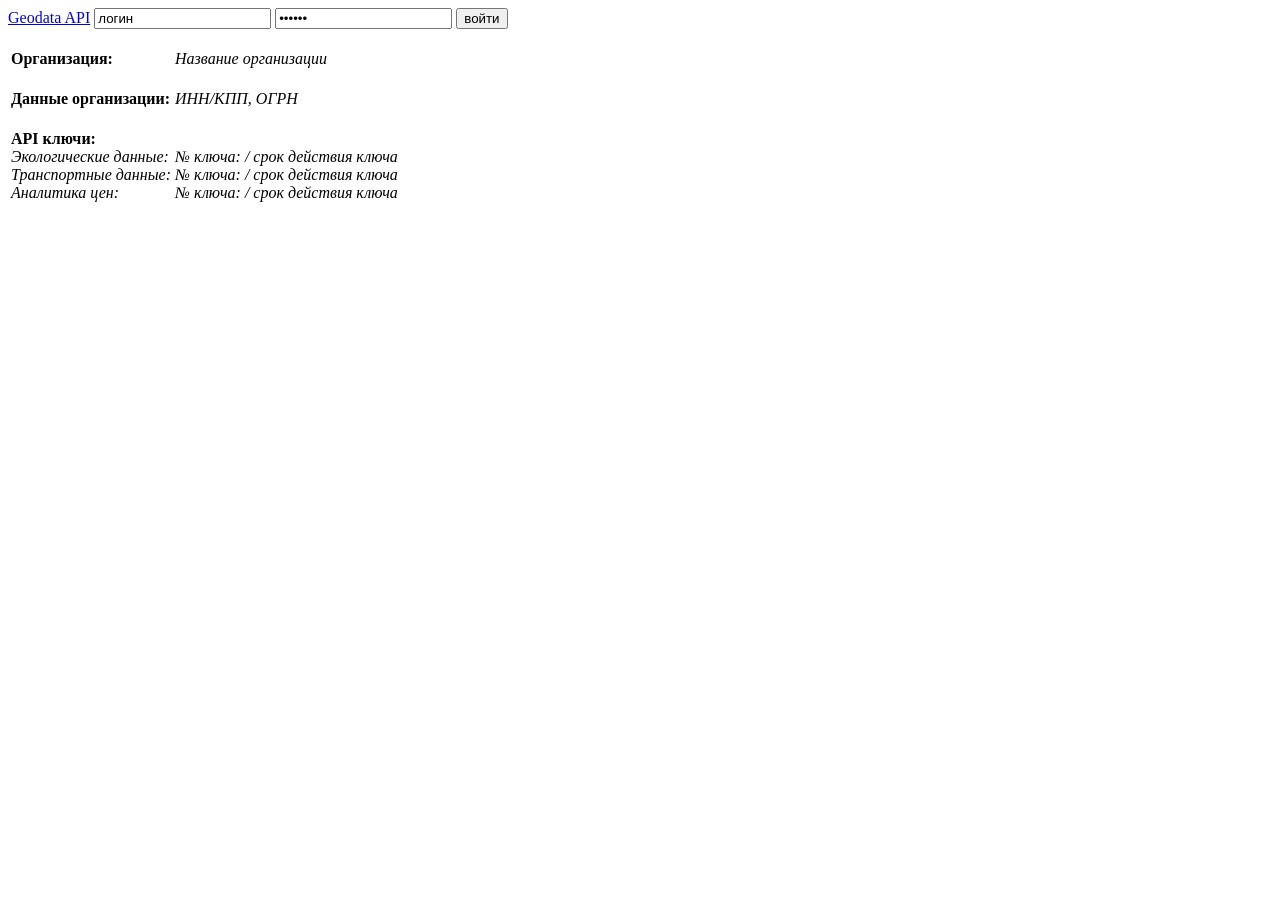
==== admin.html @ e5d3d1ee "Create admin.html" ====
<!doctype html>
<html>
  <head>
    <title>admin</title>
    <meta charset="utf-8">
    <!-- <link rel="stylesheet" type="text/css" href="https://cdnjs.cloudflare.com/ajax/libs/leaflet/0.7.7/leaflet.css"> -->
    <link rel="stylesheet" type="text/css" href="css/main.css">
    <link rel="stylesheet" type="text/css" href="css/admin.css">
    <!-- <script type="text/javascript" src="http://api.tiles.mapbox.com/mapbox.js/plugins/turf/v2.0.0/turf.min.js"></script> -->
  </head>
  <body>

  	<div id="header">
      <span class="before"></span>
      <a href="index.html"><span id="logo">Geodata API</span></a>
      <span id="login-form">
        <input type="text" value="логин"/>
        <input type="password" value="пароль"/>
        <a href="admin.html">
          <input type="button" value="войти"/>
        </a>
      </span>
    </div>

    <div id="table">
      <table id="tb">
        <tr class="small">
          <td id="left">
            <br>
            <b>Организация:</b>
          </td>
          <td id="right">
            <br>
            <i>Название организации</i>
          </td>
        </tr>
        <tr class="small">
          <td id="left">
            <br>
            <b>Данные организации:</b>
          </td>
          <td id="right">
            <br>
            <i>ИНН/КПП, ОГРН</i>
          </td>
        </tr>
        <tr class="small">
          <td id="left">
            <br>
            <b>API ключи:</b>
            <br>
            <i>Экологические данные:</i>
            <br>
            <i>Транспортные данные:</i>
            <br>
            <i>Аналитика цен:</i>
          </td>
          <td id="right">
            <br>
            <br>
            <i>№ ключа: / срок действия ключа</i>
            <br>
            <i>№ ключа: / срок действия ключа</i>
            <br>
            <i>№ ключа: / срок действия ключа</i>
          </td>
        </tr>
      </table>
    </div>

  	<!-- <script type="text/javascript" src="js/demo.js"></script> -->
  </body>
</html>
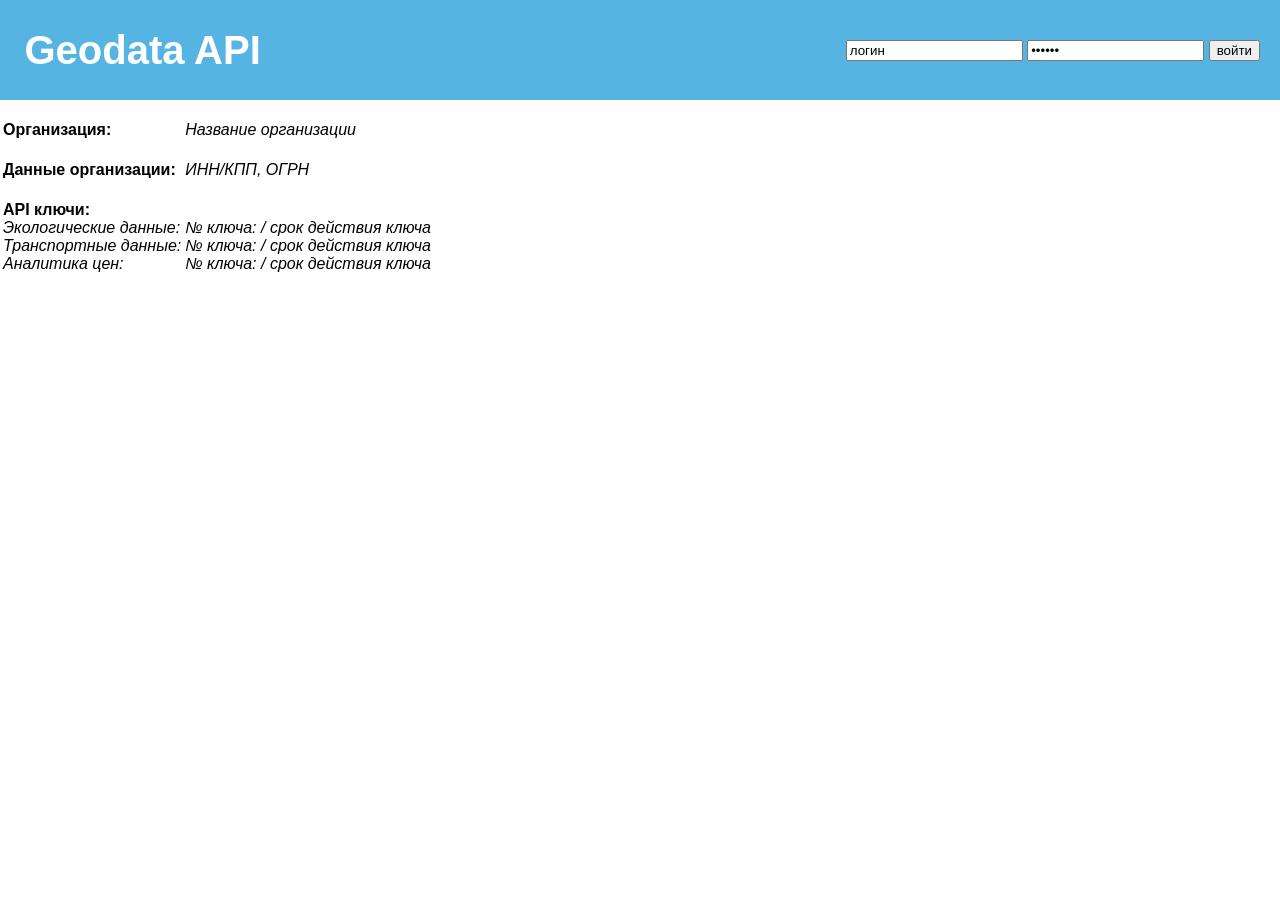
==== commit 5ae5bc1f: "Add files via upload" ====
--- a/admin.html
+++ b/admin.html
@@ -1,73 +1,73 @@
-<!doctype html>
-<html>
-  <head>
-    <title>admin</title>
-    <meta charset="utf-8">
-    <!-- <link rel="stylesheet" type="text/css" href="https://cdnjs.cloudflare.com/ajax/libs/leaflet/0.7.7/leaflet.css"> -->
-    <link rel="stylesheet" type="text/css" href="css/main.css">
-    <link rel="stylesheet" type="text/css" href="css/admin.css">
-    <!-- <script type="text/javascript" src="http://api.tiles.mapbox.com/mapbox.js/plugins/turf/v2.0.0/turf.min.js"></script> -->
-  </head>
-  <body>
-
-  	<div id="header">
-      <span class="before"></span>
-      <a href="index.html"><span id="logo">Geodata API</span></a>
-      <span id="login-form">
-        <input type="text" value="логин"/>
-        <input type="password" value="пароль"/>
-        <a href="admin.html">
-          <input type="button" value="войти"/>
-        </a>
-      </span>
-    </div>
-
-    <div id="table">
-      <table id="tb">
-        <tr class="small">
-          <td id="left">
-            <br>
-            <b>Организация:</b>
-          </td>
-          <td id="right">
-            <br>
-            <i>Название организации</i>
-          </td>
-        </tr>
-        <tr class="small">
-          <td id="left">
-            <br>
-            <b>Данные организации:</b>
-          </td>
-          <td id="right">
-            <br>
-            <i>ИНН/КПП, ОГРН</i>
-          </td>
-        </tr>
-        <tr class="small">
-          <td id="left">
-            <br>
-            <b>API ключи:</b>
-            <br>
-            <i>Экологические данные:</i>
-            <br>
-            <i>Транспортные данные:</i>
-            <br>
-            <i>Аналитика цен:</i>
-          </td>
-          <td id="right">
-            <br>
-            <br>
-            <i>№ ключа: / срок действия ключа</i>
-            <br>
-            <i>№ ключа: / срок действия ключа</i>
-            <br>
-            <i>№ ключа: / срок действия ключа</i>
-          </td>
-        </tr>
-      </table>
-    </div>
-
-  	<!-- <script type="text/javascript" src="js/demo.js"></script> -->
-  </body>
-</html>
+<!doctype html>
+<html>
+  <head>
+    <title>admin</title>
+    <meta charset="utf-8">
+    <!-- <link rel="stylesheet" type="text/css" href="https://cdnjs.cloudflare.com/ajax/libs/leaflet/0.7.7/leaflet.css"> -->
+    <link rel="stylesheet" type="text/css" href="css/main.css">
+    <link rel="stylesheet" type="text/css" href="css/admin.css">
+    <!-- <script type="text/javascript" src="http://api.tiles.mapbox.com/mapbox.js/plugins/turf/v2.0.0/turf.min.js"></script> -->
+  </head>
+  <body>
+
+  	<div id="header">
+      <span class="before"></span>
+      <a href="index.html"><span id="logo">Geodata API</span></a>
+      <span id="login-form">
+        <input type="text" value="логин"/>
+        <input type="password" value="пароль"/>
+        <a href="admin.html">
+          <input type="button" value="войти"/>
+        </a>
+      </span>
+    </div>
+
+    <div id="table">
+      <table id="tb">
+        <tr class="small">
+          <td id="left">
+            <br>
+            <b>Организация:</b>
+          </td>
+          <td id="right">
+            <br>
+            <i>Название организации</i>
+          </td>
+        </tr>
+        <tr class="small">
+          <td id="left">
+            <br>
+            <b>Данные организации:</b>
+          </td>
+          <td id="right">
+            <br>
+            <i>ИНН/КПП, ОГРН</i>
+          </td>
+        </tr>
+        <tr class="small">
+          <td id="left">
+            <br>
+            <b>API ключи:</b>
+            <br>
+            <i>Экологические данные:</i>
+            <br>
+            <i>Транспортные данные:</i>
+            <br>
+            <i>Аналитика цен:</i>
+          </td>
+          <td id="right">
+            <br>
+            <br>
+            <i>№ ключа: / срок действия ключа</i>
+            <br>
+            <i>№ ключа: / срок действия ключа</i>
+            <br>
+            <i>№ ключа: / срок действия ключа</i>
+          </td>
+        </tr>
+      </table>
+    </div>
+
+  	<!-- <script type="text/javascript" src="js/demo.js"></script> -->
+  </body>
+</html>
--- a/css/main.css
+++ b/css/main.css
@@ -0,0 +1,47 @@
+html {
+  font-family: arial;
+  margin: 0;
+  width: 100%;
+  height: 100%;
+  min-height: 700px;
+  background-color: #FFF;
+}
+body {
+  font-family: arial;
+  margin: 0;
+  width: 100%;
+  height: 100%;
+  min-height: 700px;
+  background-color: #FFF;
+}
+#header {
+  display: block;
+  margin: 0;
+  height: 5%;
+  min-height: 100px;
+  width: 100%;
+  background-color: #55B4E2;
+}
+.before {
+  display: inline-block;
+  height: 100%;
+  vertical-align: middle;
+}
+#logo {
+  display: inline-block;
+  vertical-align: middle;
+  margin-left: 20px;
+  font-size: 40px;
+  font-weight: bold;
+  color: white;
+  font-family: arial;
+}
+#login-form {
+  float: right;
+  position: relative;
+  top: 50%;
+  margin-top: -0.625em;
+  display: inline-block;
+  vertical-align: middle;
+  margin-right: 20px;
+}
